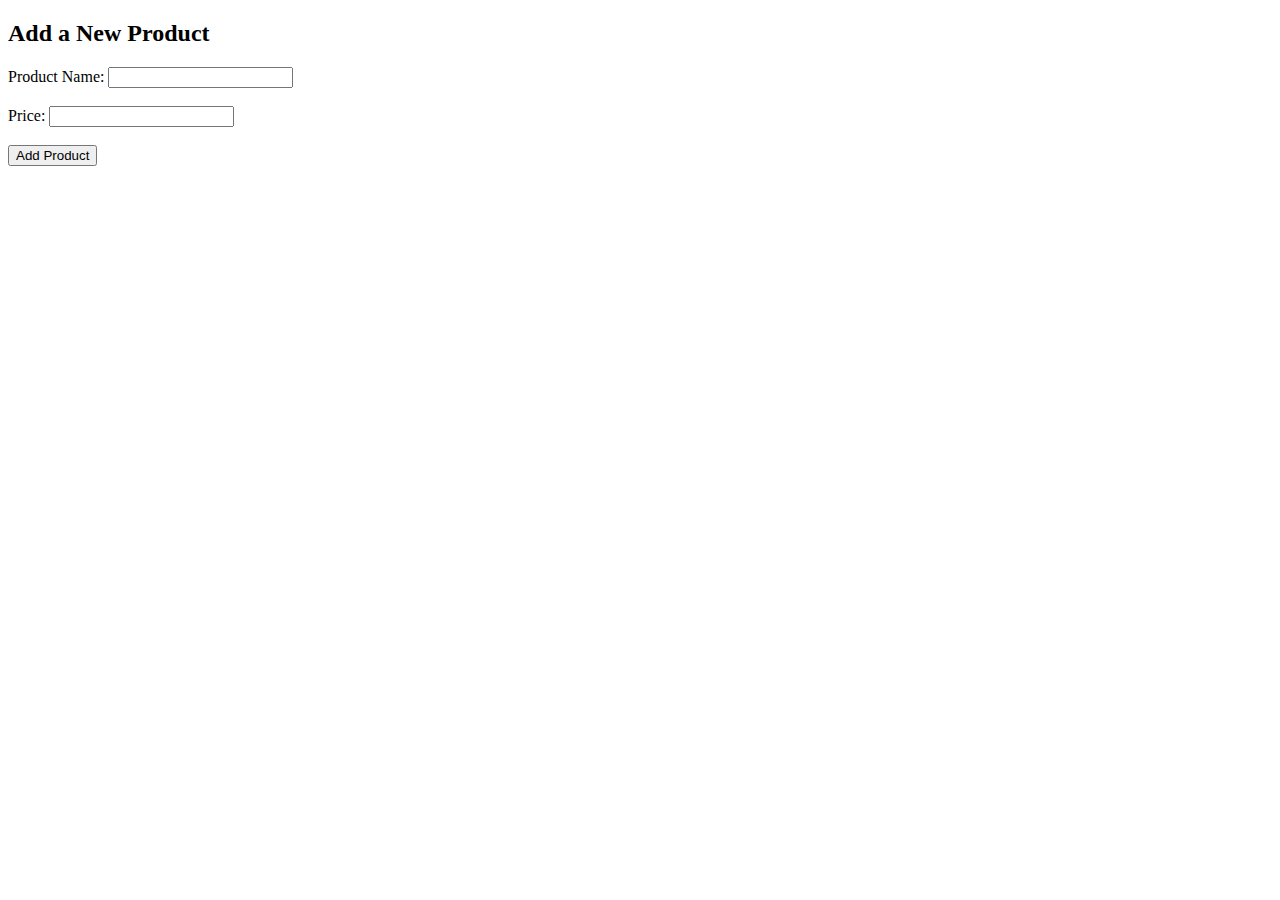
==== public/index.html @ d9c290fc "first commit" ====
<!DOCTYPE html>
<html lang="pt-br">

<head>
    <meta charset="UTF-8">
    <meta name="viewport" content="width=device-width, initial-scale=1.0">
    <title>Document</title>
</head>

<body>
    <h2>Add a New Product</h2>
    <form action="insert.php" method="post">
        <label for="name">Product Name:</label>
        <input type="text" id="name" name="name"><br><br>
        <label for="price">Price:</label>
        <input type="number" id="price" name="price"><br><br>
        <input type="submit" value="Add Product">
    </form>
</body>

</html>
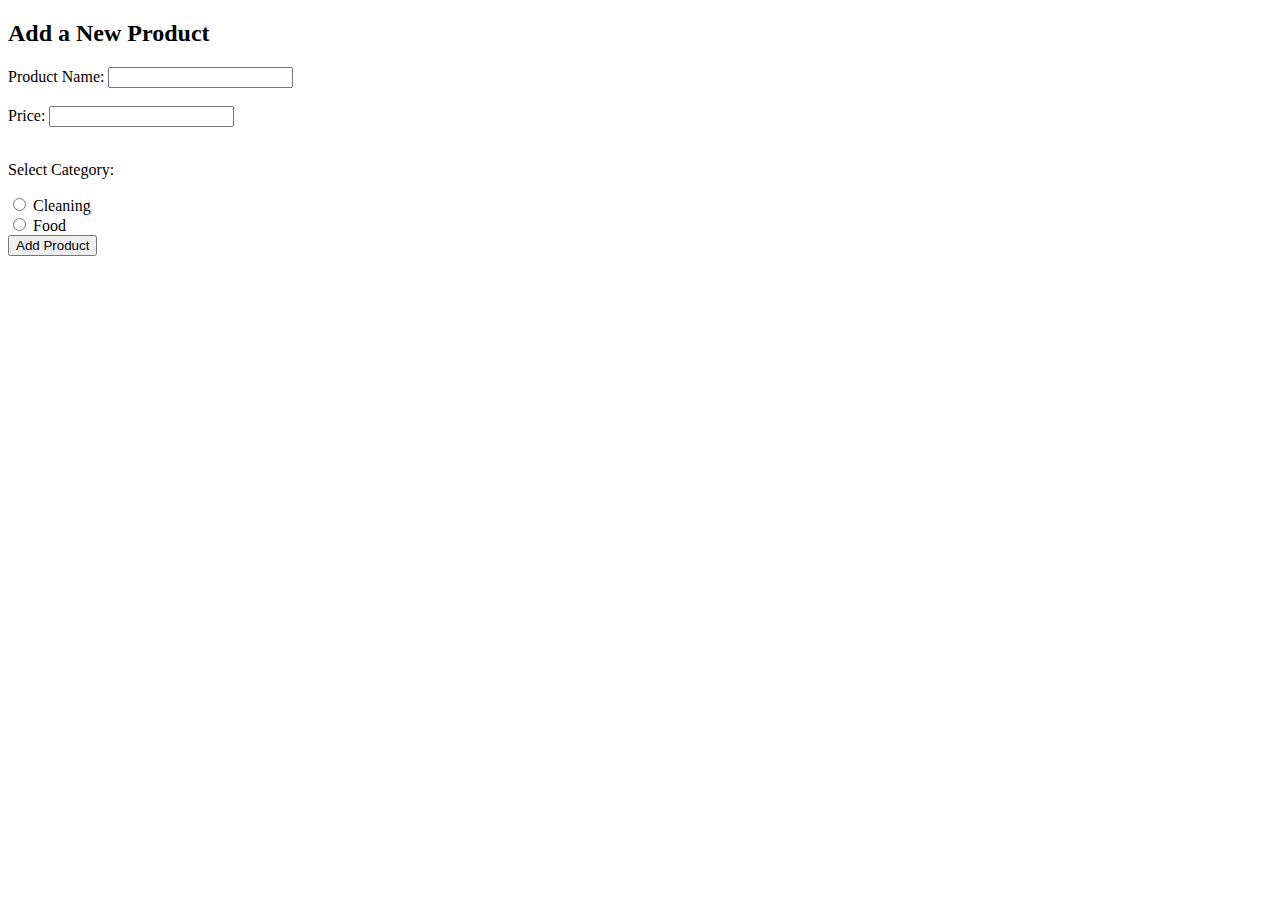
==== commit 6b5db18c: "add category field to products table and classes" ====
--- a/public/index.html
+++ b/public/index.html
@@ -14,6 +14,13 @@
         <input type="text" id="name" name="name"><br><br>
         <label for="price">Price:</label>
         <input type="number" id="price" name="price"><br><br>
+
+        <p>Select Category:</p>
+        <input type="radio" id="cleaning" name="category" value="cleaning">
+        <label for="cleaning">Cleaning</label><br>
+        <input type="radio" id="food" name="category" value="food">
+        <label for="food">Food</label><br>
+
         <input type="submit" value="Add Product">
     </form>
 </body>
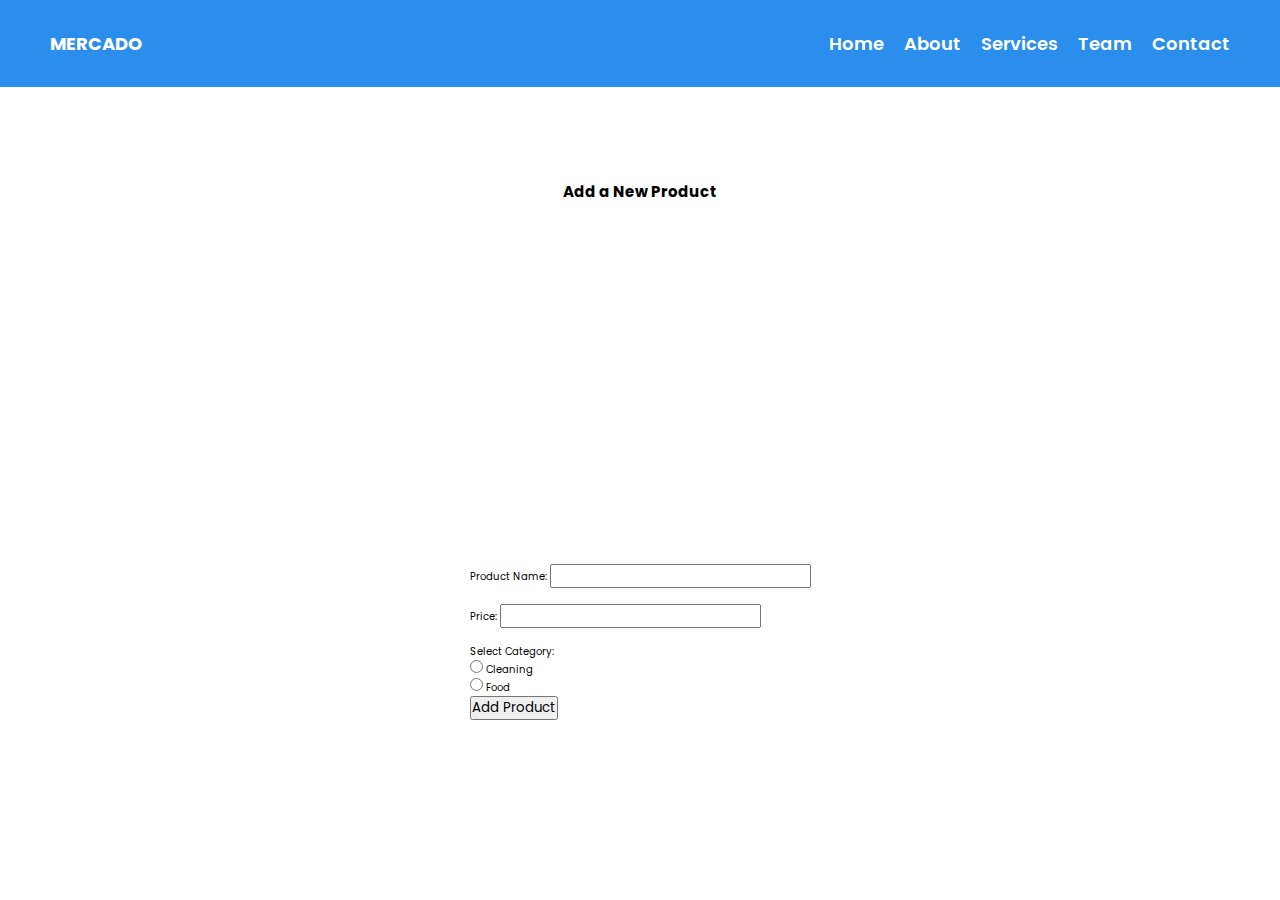
==== commit c28189d0: "add css & js to index.html" ====
--- a/public/index.html
+++ b/public/index.html
@@ -2,27 +2,59 @@
 <html lang="pt-br">
 
 <head>
-    <meta charset="UTF-8">
-    <meta name="viewport" content="width=device-width, initial-scale=1.0">
-    <title>Document</title>
+    <meta name="viewport" content="width=device-width, initial-scale=1.0" />
+    <title>Responsive Navigation Bar</title>
+    <!-- Font Awesome Icons -->
+    <link rel="stylesheet" href="https://cdnjs.cloudflare.com/ajax/libs/font-awesome/6.0.0-beta3/css/all.min.css" />
+    <!-- Google Fonts -->
+    <link href="https://fonts.googleapis.com/css2?family=Poppins:wght@600;700&display=swap" rel="stylesheet" />
+    <!-- Stylesheet -->
+    <link rel="stylesheet" href="css/style.css" />
 </head>
 
 <body>
-    <h2>Add a New Product</h2>
-    <form action="insert.php" method="post">
-        <label for="name">Product Name:</label>
-        <input type="text" id="name" name="name"><br><br>
-        <label for="price">Price:</label>
-        <input type="number" id="price" name="price"><br><br>
+    <header>
+        <nav>
+            <a href="#home" id="logo">MERCADO</a>
+            <i class="fas fa-bars" id="ham-menu"></i>
+            <ul id="nav-bar">
+                <li>
+                    <a href="#home">Home</a>
+                </li>
+                <li>
+                    <a href="#about">About</a>
+                </li>
+                <li>
+                    <a href="#services">Services</a>
+                </li>
+                <li>
+                    <a href="#team">Team</a>
+                </li>
+                <li>
+                    <a href="#contact">Contact</a>
+                </li>
+            </ul>
+        </nav>
+    </header>
+    <section id="home">
+        <h2>Add a New Product</h2>
+        <form action="insert_with_facade.php" method="post">
+            <label for="name">Product Name:</label>
+            <input type="text" id="name" name="name" required><br><br>
+            <label for="price">Price:</label>
+            <input type="number" id="price" name="price" required><br><br>
 
-        <p>Select Category:</p>
-        <input type="radio" id="cleaning" name="category" value="cleaning">
-        <label for="cleaning">Cleaning</label><br>
-        <input type="radio" id="food" name="category" value="food">
-        <label for="food">Food</label><br>
+            <p>Select Category:</p>
+            <input type="radio" id="cleaning" name="category" value="cleaning">
+            <label for="cleaning">Cleaning</label><br>
+            <input type="radio" id="food" name="category" value="food">
+            <label for="food">Food</label><br>
 
-        <input type="submit" value="Add Product">
-    </form>
+            <input type="submit" value="Add Product">
+        </form>
+    </section>
+    <!-- Script -->
+    <script src="script/script.js"></script>
 </body>
 
 </html>--- a/public/css/style.css
+++ b/public/css/style.css
@@ -0,0 +1,125 @@
+* {
+    padding: 0;
+    margin: 0;
+    box-sizing: border-box;
+}
+
+html {
+    font-size: 62.5%;
+}
+
+*:not(i) {
+    font-family: "Poppins", sans-serif;
+}
+
+header {
+    position: fixed;
+    width: 100%;
+    background-color: #2c8eec;
+    padding: 3rem 5rem;
+}
+
+nav {
+    display: flex;
+    justify-content: space-between;
+    align-items: center;
+}
+
+nav ul {
+    list-style: none;
+    display: flex;
+    gap: 2rem;
+}
+
+nav a {
+    font-size: 1.8rem;
+    text-decoration: none;
+}
+
+nav a#logo {
+    color: #ffffff;
+    font-weight: 700;
+}
+
+nav ul a {
+    color: #ffffff;
+    font-weight: 600;
+}
+
+nav ul a:hover {
+    border-bottom: 2px solid #ffffff;
+}
+
+section#home {
+    height: 100vh;
+    display: grid;
+    place-items: center;
+}
+
+h1 {
+    font-size: 4rem;
+}
+
+#ham-menu {
+    display: none;
+}
+
+nav ul.active {
+    left: 0;
+}
+
+@media only screen and (max-width: 991px) {
+    html {
+        font-size: 56.25%;
+    }
+
+    header {
+        padding: 2.2rem 5rem;
+    }
+}
+
+@media only screen and (max-width: 767px) {
+    html {
+        font-size: 50%;
+    }
+
+    #ham-menu {
+        display: block;
+        color: #ffffff;
+    }
+
+    nav a#logo,
+    #ham-menu {
+        font-size: 3.2rem;
+    }
+
+    nav ul {
+        background-color: black;
+        position: fixed;
+        left: -100vw;
+        top: 73.6px;
+        width: 100vw;
+        height: calc(100vh - 73.6px);
+        display: flex;
+        flex-direction: column;
+        align-items: center;
+        justify-content: space-around;
+        transition: 1s;
+        gap: 0;
+    }
+}
+
+@media only screen and (max-width: 575px) {
+    html {
+        font-size: 46.87%;
+    }
+
+    header {
+        padding: 2rem 3rem;
+    }
+
+    nav ul {
+        top: 65.18px;
+        height: calc(100vh - 65.18px);
+    }
+}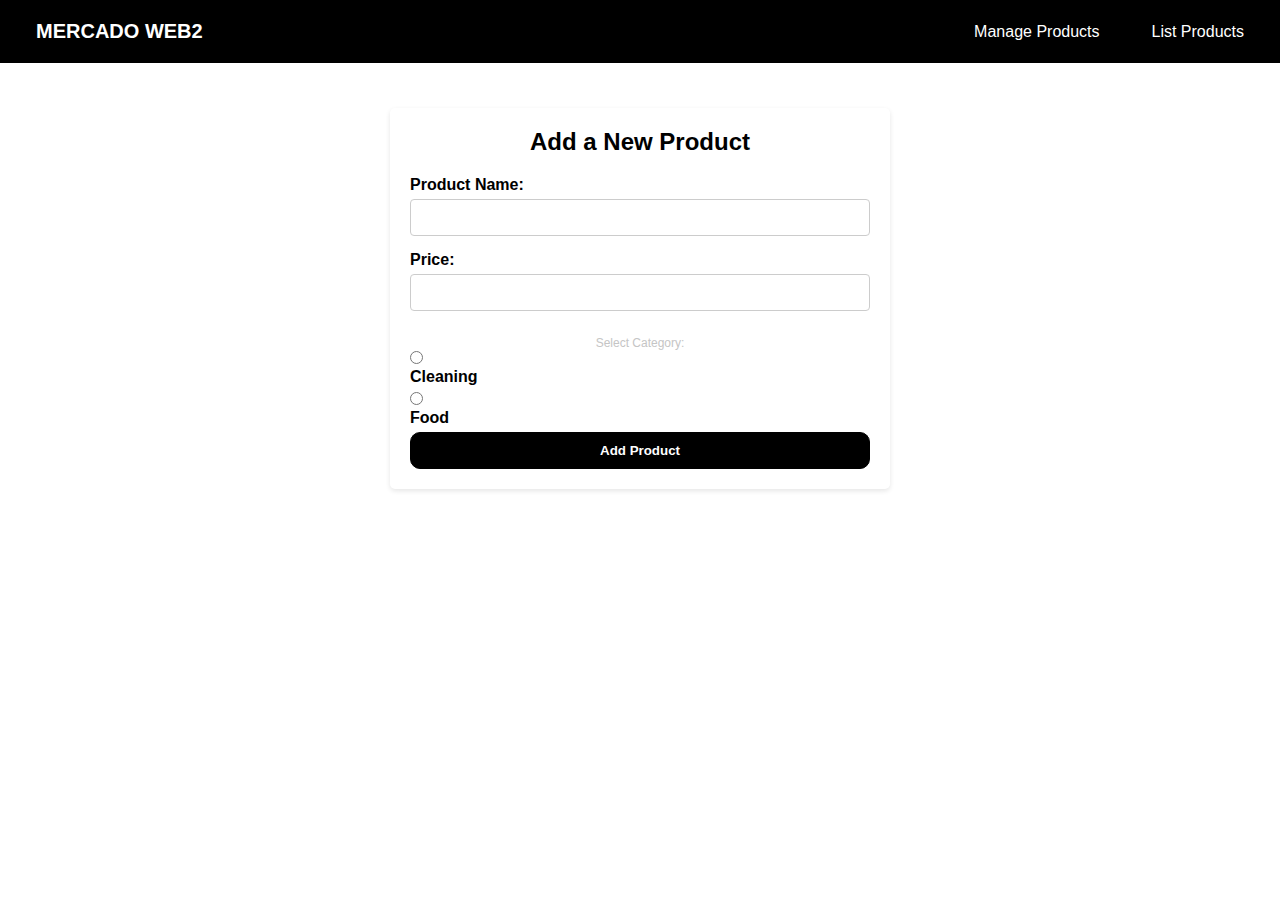
==== commit 33383d3e: "add styles" ====
--- a/public/index.html
+++ b/public/index.html
@@ -3,58 +3,36 @@
 
 <head>
     <meta name="viewport" content="width=device-width, initial-scale=1.0" />
-    <title>Responsive Navigation Bar</title>
-    <!-- Font Awesome Icons -->
-    <link rel="stylesheet" href="https://cdnjs.cloudflare.com/ajax/libs/font-awesome/6.0.0-beta3/css/all.min.css" />
-    <!-- Google Fonts -->
-    <link href="https://fonts.googleapis.com/css2?family=Poppins:wght@600;700&display=swap" rel="stylesheet" />
-    <!-- Stylesheet -->
+    <title>MARKET WEB2</title>
     <link rel="stylesheet" href="css/style.css" />
+
 </head>
 
 <body>
-    <header>
-        <nav>
-            <a href="#home" id="logo">MERCADO</a>
-            <i class="fas fa-bars" id="ham-menu"></i>
-            <ul id="nav-bar">
-                <li>
-                    <a href="#home">Home</a>
-                </li>
-                <li>
-                    <a href="#about">About</a>
-                </li>
-                <li>
-                    <a href="#services">Services</a>
-                </li>
-                <li>
-                    <a href="#team">Team</a>
-                </li>
-                <li>
-                    <a href="#contact">Contact</a>
-                </li>
-            </ul>
-        </nav>
-    </header>
-    <section id="home">
+    <div class="navbar">
+        <a class="navbar-logo" href="index.html">MERCADO WEB2</a>
+        <div class="navbar-right">
+            <a href="manage_products.php">Manage Products</a>
+            <a href="list_products.html">List Products</a>
+        </div>
+    </div>
+
+    <form class="form" action="insert_with_facade.php" method="post">
         <h2>Add a New Product</h2>
-        <form action="insert_with_facade.php" method="post">
-            <label for="name">Product Name:</label>
-            <input type="text" id="name" name="name" required><br><br>
-            <label for="price">Price:</label>
-            <input type="number" id="price" name="price" required><br><br>
+        <label for="name">Product Name:</label>
+        <input type="text" id="name" name="name" required>
 
-            <p>Select Category:</p>
-            <input type="radio" id="cleaning" name="category" value="cleaning">
-            <label for="cleaning">Cleaning</label><br>
-            <input type="radio" id="food" name="category" value="food">
-            <label for="food">Food</label><br>
+        <label for="price">Price:</label>
+        <input type="number" id="price" name="price" required>
 
-            <input type="submit" value="Add Product">
-        </form>
-    </section>
-    <!-- Script -->
-    <script src="script/script.js"></script>
+        <p>Select Category:</p>
+        <input type="radio" id="cleaning" name="category" value="cleaning">
+        <label for="cleaning">Cleaning</label>
+        <input type="radio" id="food" name="category" value="food">
+        <label for="food">Food</label>
+
+        <input type="submit" value="Add Product">
+    </form>
 </body>
 
 </html>--- a/public/css/style.css
+++ b/public/css/style.css
@@ -1,125 +1,102 @@
+/* Reset styles */
 * {
+    margin: 0;
     padding: 0;
-    margin: 0;
     box-sizing: border-box;
+    font-family: Arial, sans-serif;
 }
 
-html {
-    font-size: 62.5%;
-}
-
-*:not(i) {
-    font-family: "Poppins", sans-serif;
-}
-
-header {
-    position: fixed;
-    width: 100%;
-    background-color: #2c8eec;
-    padding: 3rem 5rem;
-}
-
-nav {
+/* Navbar styles */
+.navbar {
+    background-color: #000;
+    overflow: hidden;
     display: flex;
     justify-content: space-between;
     align-items: center;
+    padding: 10px 20px;
 }
 
-nav ul {
-    list-style: none;
-    display: flex;
-    gap: 2rem;
-}
-
-nav a {
-    font-size: 1.8rem;
+.navbar-logo {
+    font-size: 20px;
+    font-weight: bold;
+    color: white;
+    /* Cor da logo */
     text-decoration: none;
 }
 
-nav a#logo {
-    color: #ffffff;
-    font-weight: 700;
+.navbar-right {
+    display: flex;
+    gap: 20px;
 }
 
-nav ul a {
-    color: #ffffff;
-    font-weight: 600;
+.navbar a {
+    color: white;
+    text-decoration: none;
+    transition: background-color 0.3s, color 0.3s;
+    padding: 10px 16px;
 }
 
-nav ul a:hover {
-    border-bottom: 2px solid #ffffff;
+.navbar a:hover {
+    background-color: #ddd;
+    color: black;
 }
 
-section#home {
-    height: 100vh;
-    display: grid;
-    place-items: center;
+/* Form styles */
+.form {
+    max-width: 500px;
+    margin: 5vh auto;
+    background-color: #fff;
+    padding: 20px;
+    border-radius: 5px;
+    box-shadow: 0 2px 5px rgba(0, 0, 0, 0.1);
 }
 
-h1 {
-    font-size: 4rem;
+.form h2 {
+    font-size: 24px;
+    text-align: center;
+    color: #000000;
+    margin-bottom: 20px;
 }
 
-#ham-menu {
-    display: none;
+.form label {
+    display: block;
+    font-weight: bold;
+    margin-bottom: 5px;
+    color: #000000;
 }
 
-nav ul.active {
-    left: 0;
+.form input[type="text"],
+.form input[type="number"] {
+    width: 100%;
+    padding: 10px;
+    margin-bottom: 15px;
+    border: 1px solid #ccc;
+    border-radius: 4px;
 }
 
-@media only screen and (max-width: 991px) {
-    html {
-        font-size: 56.25%;
-    }
-
-    header {
-        padding: 2.2rem 5rem;
-    }
+.form p {
+    font-size: 12px;
+    color: #C5C5C5;
+    text-align: center;
+    font-weight: 400;
+    word-wrap: break-word;
+    margin-top: 10px;
 }
 
-@media only screen and (max-width: 767px) {
-    html {
-        font-size: 50%;
-    }
-
-    #ham-menu {
-        display: block;
-        color: #ffffff;
-    }
-
-    nav a#logo,
-    #ham-menu {
-        font-size: 3.2rem;
-    }
-
-    nav ul {
-        background-color: black;
-        position: fixed;
-        left: -100vw;
-        top: 73.6px;
-        width: 100vw;
-        height: calc(100vh - 73.6px);
-        display: flex;
-        flex-direction: column;
-        align-items: center;
-        justify-content: space-around;
-        transition: 1s;
-        gap: 0;
-    }
+.form input[type="submit"] {
+    width: 100%;
+    padding: 10px;
+    font-weight: bold;
+    background-color: rgb(0, 0, 0);
+    color: #fff;
+    border: none;
+    border-radius: 10px;
+    cursor: pointer;
+    transition: background-color 0.3s;
+    border: solid 1px black;
 }
 
-@media only screen and (max-width: 575px) {
-    html {
-        font-size: 46.87%;
-    }
-
-    header {
-        padding: 2rem 3rem;
-    }
-
-    nav ul {
-        top: 65.18px;
-        height: calc(100vh - 65.18px);
-    }
+.form input[type="submit"]:hover {
+    background-color: #ffffff;
+    color: #000;
 }